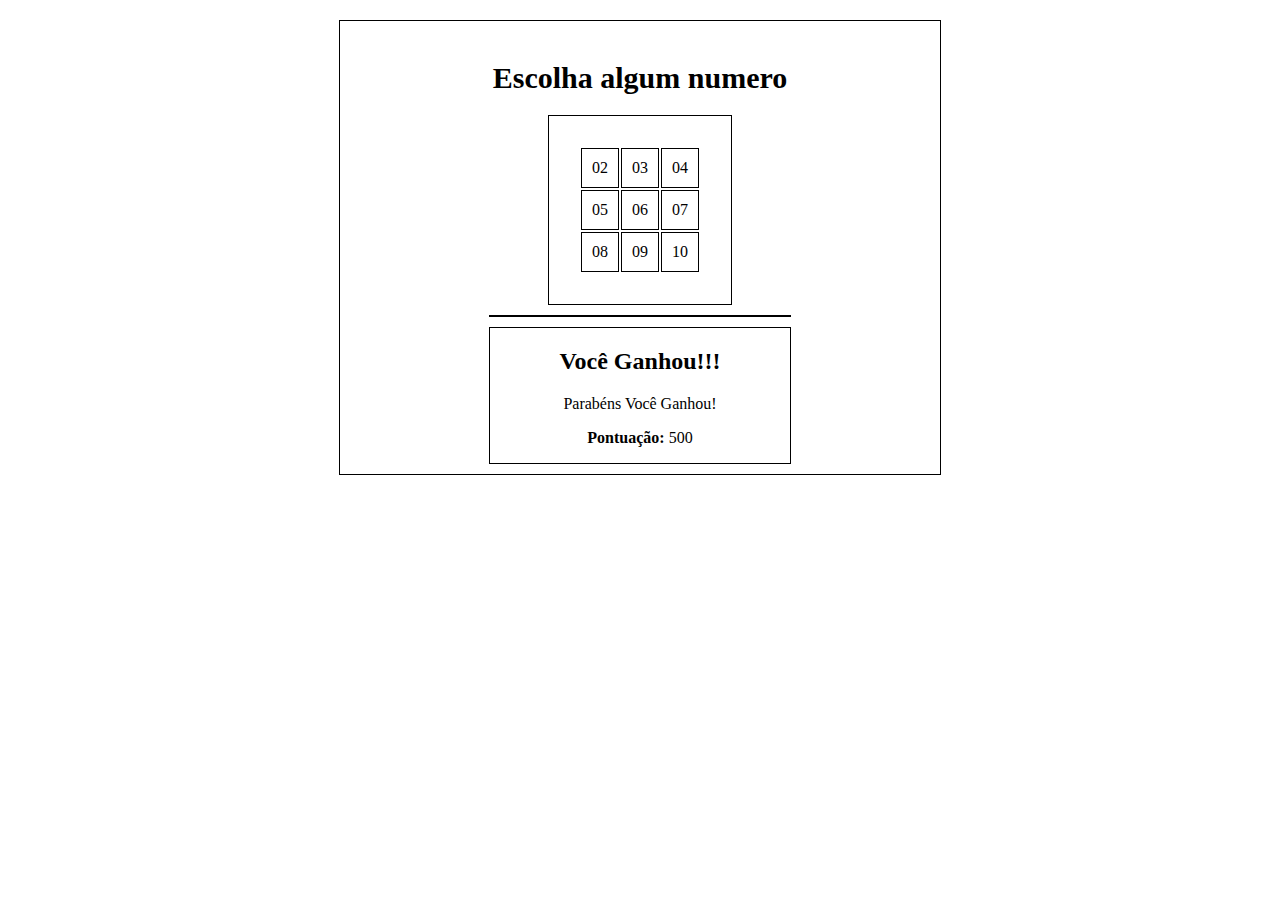
==== soma.html @ fae876a6 "mudanças importantes" ====
<!DOCTYPE html>
<html lang="pt">
<head>
    <meta charset="UTF-8">
    <meta name="viewport" content="width=device-width, initial-scale=1.0">
    <link rel="stylesheet" href="style.css">

    <title>Soma</title>
</head>
<body>
    
    <div id="container">

        <!-- Nesta div eu vou dar a opção
        para o aluno escolher qual o numero
        ele quer estudar. -->
        <div id="escolha">

            <h1>Escolha algum numero</h1>

            <table>
                <tr>
                    <td>02</td>
                    <td>03</td>
                    <td>04</td>
                </tr>
                <tr>
                    <td>05</td>
                    <td>06</td>
                    <td>07</td>
                </tr>
                <tr>
                    <td>08</td>
                    <td>09</td>
                    <td>10</td>
                </tr>
            </table>



        </div>

        <!-- Esta Div é responsavel pelo jogo. -->
        <div id="jogo">

            

        </div>

        <!-- Esta Div é responsavel pela mensagem do jogo -->
        <div id="mensagem">

            <h2>Você Ganhou!!!</h2>
            <p>Parabéns Você Ganhou!</p>
        
            <p><strong>Pontuação: </strong> 500</p>


        </div>

    </div>

</body>
</html>
---- style.css ----
/*
    Arquivo para estilo do jogo.
*/

#container{
    min-width: 300px;
    max-width: 600px;

    margin: 20px auto;
    text-align: center;

    border: 1px solid black;

    padding-top: 20px;
}

#container img{
    width: 150px;
    height: 150px;

    border: 1px solid black;
    border-radius: 5px;
}

#container h1{
    font-size: 30px;
}

#container ul{
    list-style-type: none;
    padding: 10px;
}

#container ul li{
    margin-top: 25px;
}

#container a{
    border: 1px solid #000;
    font-size: 20px;
    
    padding: 10px 25px;

    text-decoration: none;
    text-transform: capitalize;
    font-style: bold;
    color: black;

    transition: 500ms;
}

#container a:hover{
    background-color: black;
    color: white;

    transition: 500ms;
}

table{
    margin: 10px auto;
    border: 1px solid #000;
    padding: 30px;
}

table td{
    border: 1px solid #000;
    padding: 10px;
    cursor: pointer;
    transition: 0.5s;
}

table td:hover{
    background-color: #000;
    color: white;
    transition: 0.5s;
}

/*  
    Divs que são responsaveis pela 
    logica do jogo e seus possiveis
    estados.
*/
#escolha{
    visibility: visible;
}

#jogo{
    border: 1px solid #000;
    width: 300px;
    margin: 10px auto;
}

#mensagem{
    border: 1px solid #000;
    width: 300px;
    margin: 10px auto;
}
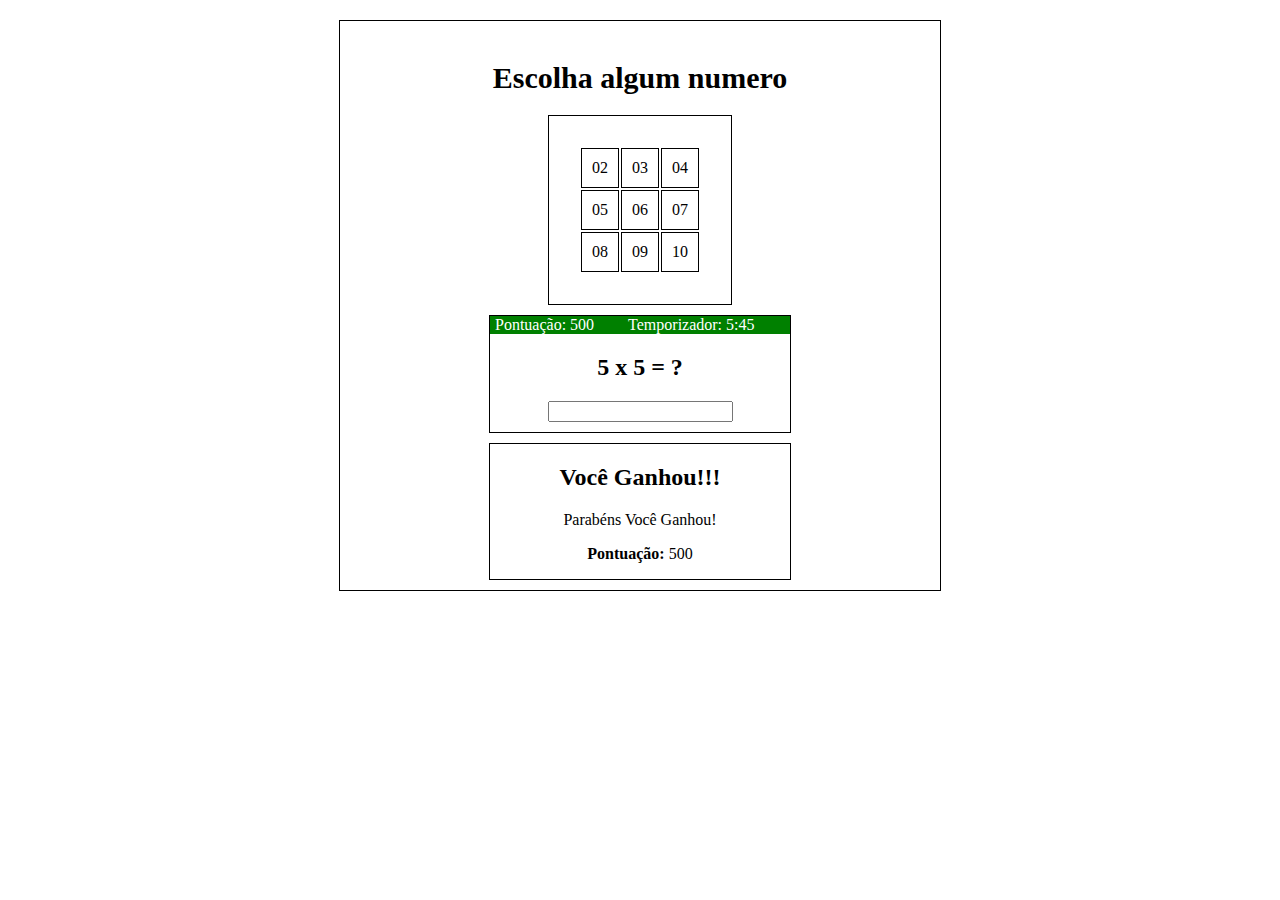
==== commit 6032ddce: "Mudanças importantes" ====
--- a/soma.html
+++ b/soma.html
@@ -43,7 +43,16 @@
         <!-- Esta Div é responsavel pelo jogo. -->
         <div id="jogo">
 
-            
+            <div id="placar">
+                <span id="pontuacao">Pontuação: 500</span>
+                <span id="temporizador">Temporizador: 5:45</span>
+            </div>
+
+            <div id="questoes">
+                <h2>5 x 5 = ?</h2>
+            </div>
+
+            <input type="number" id="resposta" />
 
         </div>
 
--- a/style.css
+++ b/style.css
@@ -88,7 +88,18 @@
     border: 1px solid #000;
     width: 300px;
     margin: 10px auto;
+    padding-bottom: 10px;
 }
+#placar{
+    background-color: green;
+    color: white;
+    text-align: left;
+}
+#placar span{
+    margin-left: 5px;
+    margin-right: 25px;
+}
+
 
 #mensagem{
     border: 1px solid #000;
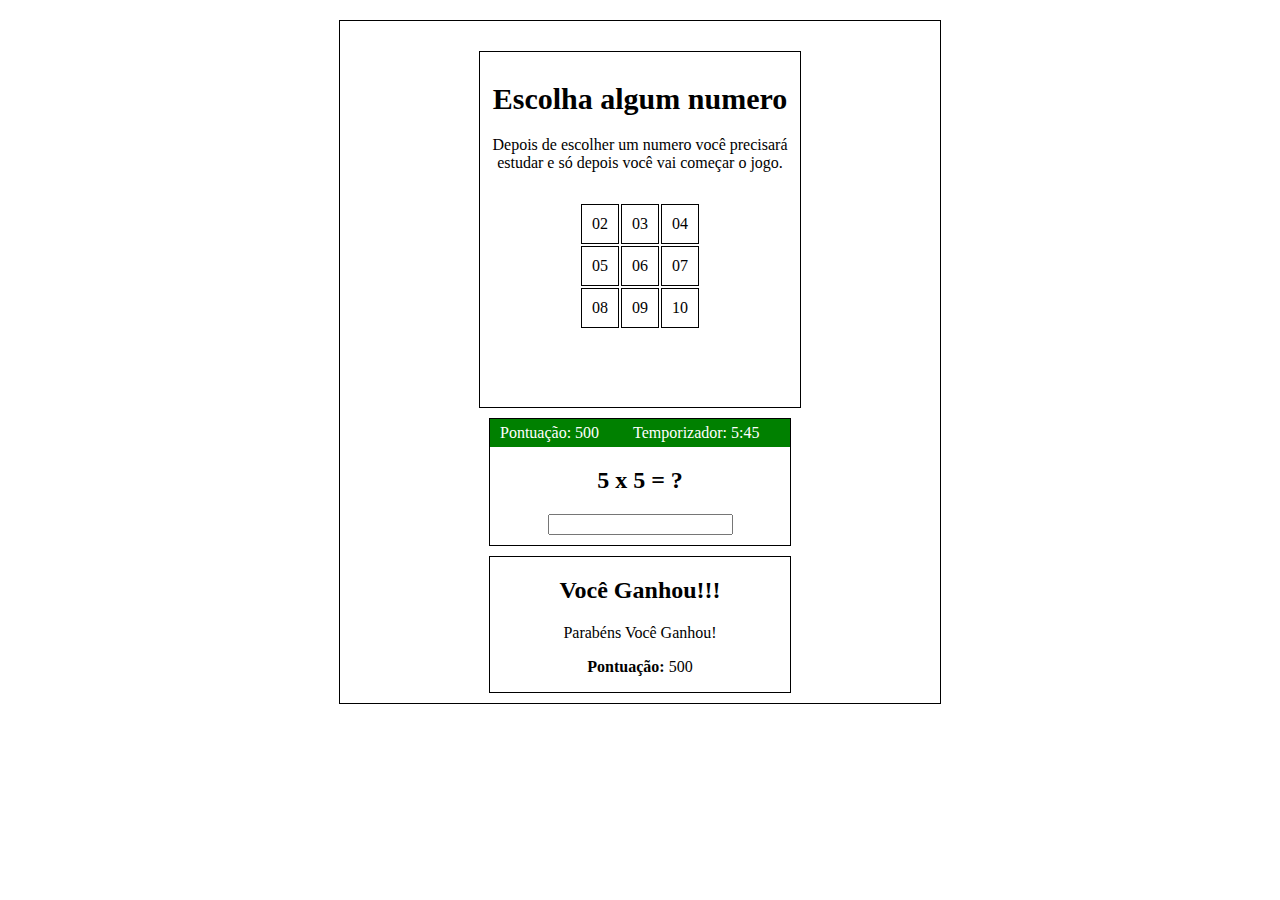
==== commit 1a220988: "Commit muito importante" ====
--- a/soma.html
+++ b/soma.html
@@ -18,6 +18,11 @@
 
             <h1>Escolha algum numero</h1>
 
+            <p>Depois de escolher um numero você precisará
+                estudar e só depois você vai começar
+                o jogo.
+            </p>
+
             <table>
                 <tr>
                     <td>02</td>
@@ -34,7 +39,9 @@
                     <td>09</td>
                     <td>10</td>
                 </tr>
+                
             </table>
+            <button>Começar o Jogo</button>
 
 
 
--- a/style.css
+++ b/style.css
@@ -58,8 +58,7 @@
 
 table{
     margin: 10px auto;
-    border: 1px solid #000;
-    padding: 30px;
+    padding: 20px;
 }
 
 table td{
@@ -82,6 +81,23 @@
 */
 #escolha{
     visibility: visible;
+    border: 1px solid black;
+    width: 300px;
+    margin: 10px auto;
+    padding: 10px;
+}
+#escolha p{
+    width: 300px;
+    margin: 10px auto;
+}
+#escolha button{
+    padding: 10px;
+    font-size: 15px;
+    background-color: green;
+    color:white;
+    border: none;
+    cursor: pointer;
+    visibility: collapse;
 }
 
 #jogo{
@@ -94,6 +110,7 @@
     background-color: green;
     color: white;
     text-align: left;
+    padding: 5px;
 }
 #placar span{
     margin-left: 5px;
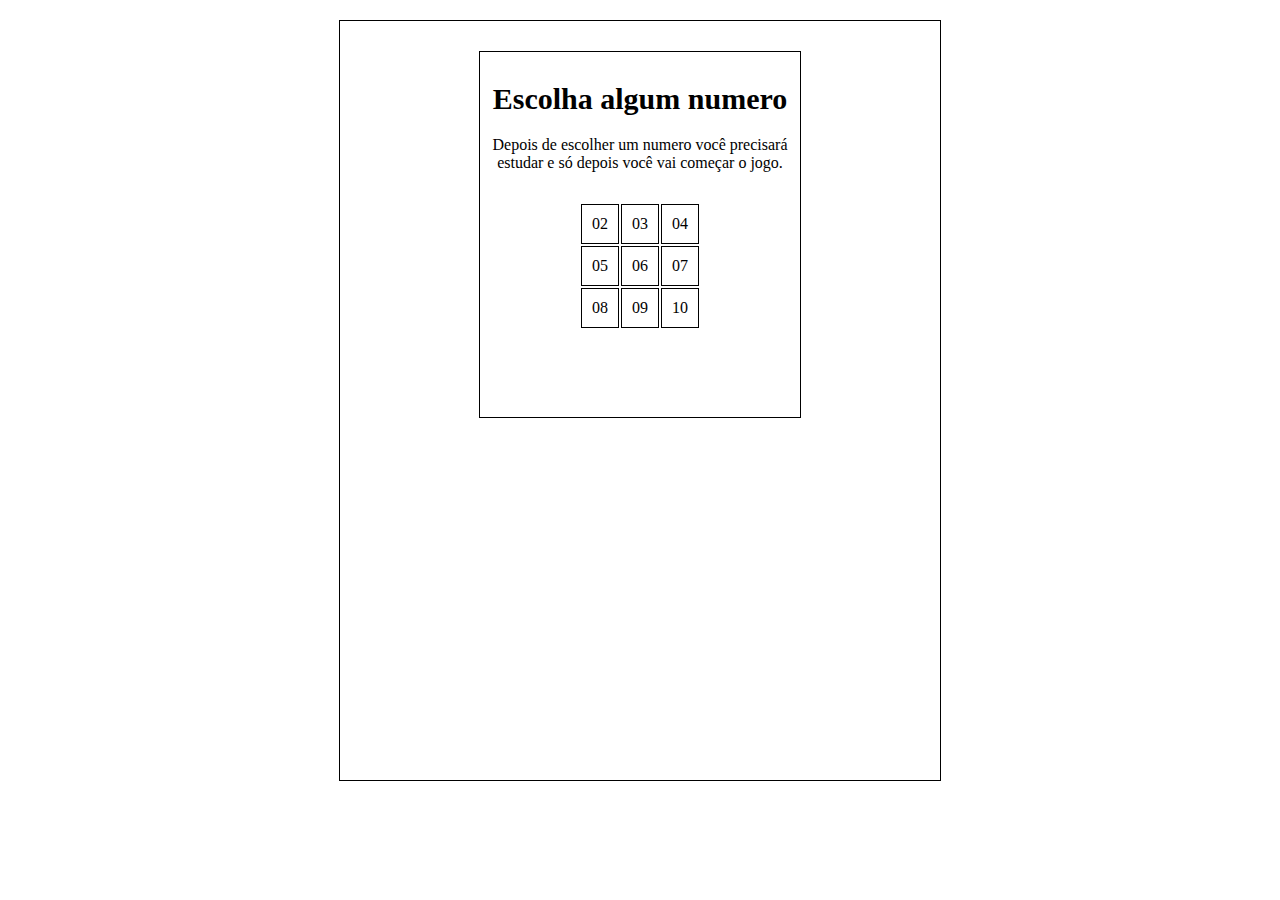
==== commit 1587f343: "O jogo esta formando uma forma legal" ====
--- a/soma.html
+++ b/soma.html
@@ -23,25 +23,25 @@
                 o jogo.
             </p>
 
-            <table>
+            <table name="tabela">
                 <tr>
-                    <td>02</td>
-                    <td>03</td>
-                    <td>04</td>
+                    <td onclick="escolher(2, '+')">02</td>
+                    <td onclick="escolher(3, '+')">03</td>
+                    <td onclick="escolher(4, '+')">04</td>
                 </tr>
                 <tr>
-                    <td>05</td>
-                    <td>06</td>
-                    <td>07</td>
+                    <td onclick="escolher(5, '+')">05</td>
+                    <td onclick="escolher(6, '+')">06</td>
+                    <td onclick="escolher(7, '+')">07</td>
                 </tr>
                 <tr>
-                    <td>08</td>
-                    <td>09</td>
-                    <td>10</td>
+                    <td onclick="escolher(8, '+')">08</td>
+                    <td onclick="escolher(9, '+')">09</td>
+                    <td onclick="escolher(10, '+')">10</td>
                 </tr>
                 
             </table>
-            <button>Começar o Jogo</button>
+            <button onclick="comecar()">Começar o Jogo</button>
 
 
 
@@ -61,6 +61,9 @@
 
             <input type="number" id="resposta" />
 
+            <button onclick="play()">
+                Responder
+            </button>
         </div>
 
         <!-- Esta Div é responsavel pela mensagem do jogo -->
@@ -76,5 +79,6 @@
 
     </div>
 
+    <script src="script.js"></script>
 </body>
 </html>--- a/style.css
+++ b/style.css
@@ -85,6 +85,7 @@
     width: 300px;
     margin: 10px auto;
     padding: 10px;
+    visibility: visible;
 }
 #escolha p{
     width: 300px;
@@ -105,6 +106,7 @@
     width: 300px;
     margin: 10px auto;
     padding-bottom: 10px;
+    visibility: collapse;
 }
 #placar{
     background-color: green;
@@ -122,4 +124,21 @@
     border: 1px solid #000;
     width: 300px;
     margin: 10px auto;
+    visibility: collapse;
+}
+
+button{
+    padding: 10px;
+    font-size: 15px;
+    background-color: green;
+    color:white;
+    border: none;
+    cursor: pointer;
+    display: block;
+    margin: 10px auto;
+}
+
+input{
+    font-size: 15px;
+    padding: 5px;
 }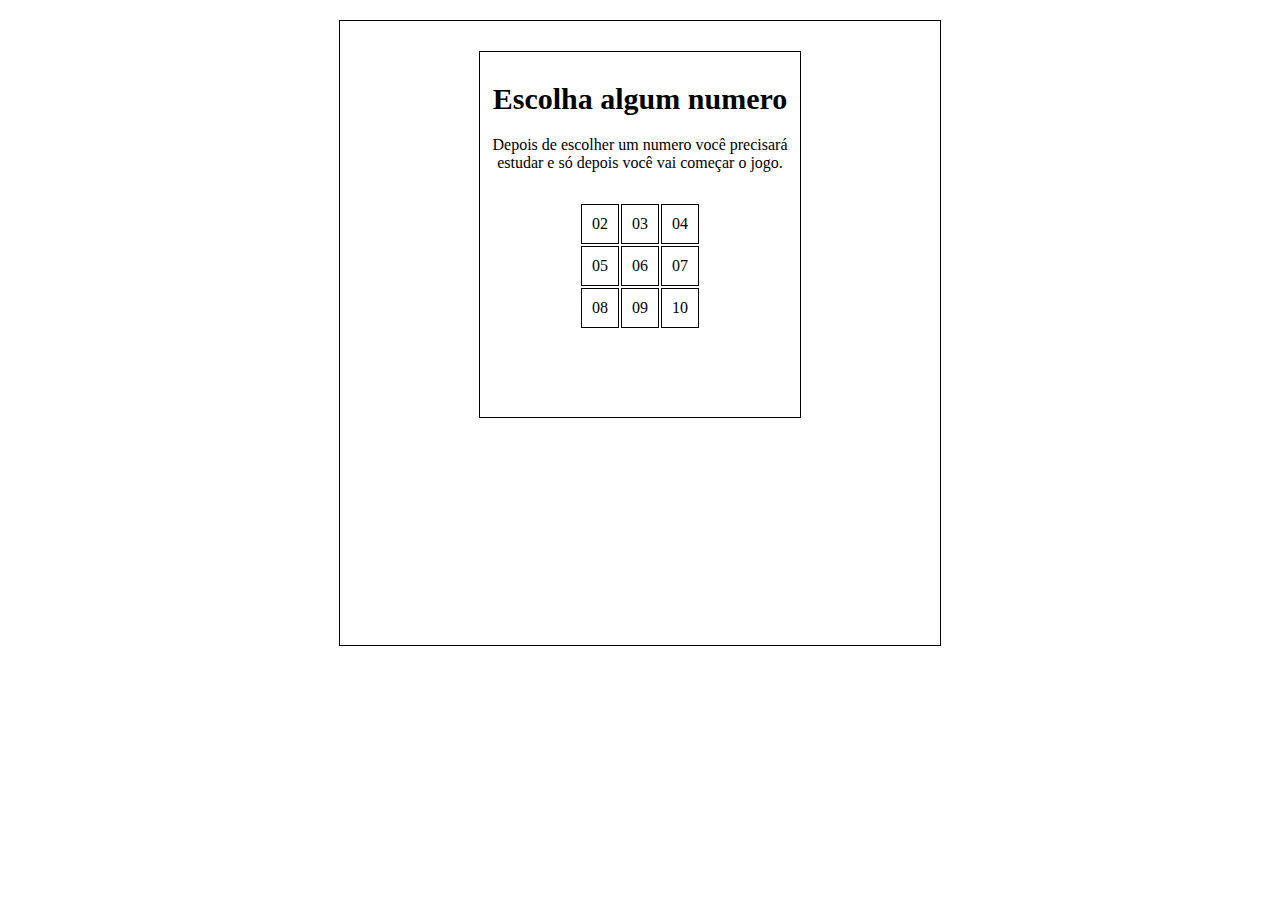
==== commit d1255caf: "Estou quase terminando o jogo" ====
--- a/soma.html
+++ b/soma.html
@@ -52,28 +52,27 @@
 
             <div id="placar">
                 <span id="pontuacao">Pontuação: 500</span>
+                
+                <!--
                 <span id="temporizador">Temporizador: 5:45</span>
+                -->
+
             </div>
 
-            <div id="questoes">
-                <h2>5 x 5 = ?</h2>
-            </div>
+            <h2 id="questoes">
+                5 x 5 = ?
+            </h2>
 
             <input type="number" id="resposta" />
 
-            <button onclick="play()">
+            <button onclick="proximo()">
                 Responder
             </button>
         </div>
 
         <!-- Esta Div é responsavel pela mensagem do jogo -->
         <div id="mensagem">
-
-            <h2>Você Ganhou!!!</h2>
-            <p>Parabéns Você Ganhou!</p>
-        
-            <p><strong>Pontuação: </strong> 500</p>
-
+            
 
         </div>
 
--- a/style.css
+++ b/style.css
@@ -127,7 +127,7 @@
     visibility: collapse;
 }
 
-button{
+button, .botao{
     padding: 10px;
     font-size: 15px;
     background-color: green;
